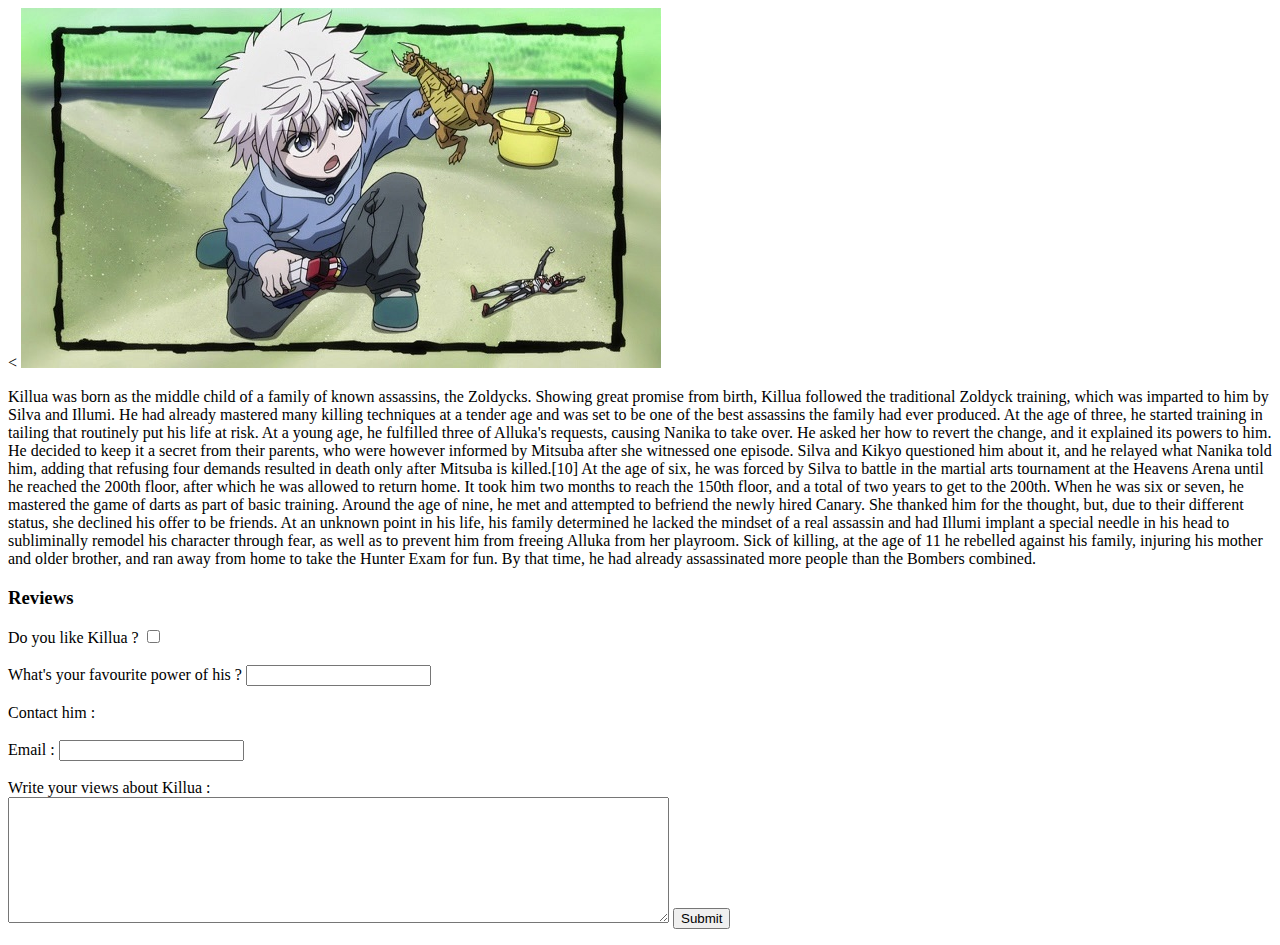
==== Background.html @ 793b965d "Added Killua info" ====
<<!DOCTYPE html>
  <html lang="en" dir="ltr">

  <head>
    <meta charset="utf-8">
    <title>Background</title>
  </head>

  <body>
    <img src="childhood.jpg" alt="Missing pic">
    <p>Killua was born as the middle child of a family of known assassins, the Zoldycks. Showing great promise from birth, Killua followed the traditional Zoldyck training, which was imparted to him by Silva and Illumi. He had already mastered many
      killing techniques at a tender age and was set to be one of the best assassins the family had ever produced. At the age of three, he started training in tailing that routinely put his life at risk.

      At a young age, he fulfilled three of Alluka's requests, causing Nanika to take over. He asked her how to revert the change, and it explained its powers to him. He decided to keep it a secret from their parents, who were however informed by
      Mitsuba after she witnessed one episode. Silva and Kikyo questioned him about it, and he relayed what Nanika told him, adding that refusing four demands resulted in death only after Mitsuba is killed.[10] At the age of six, he was forced by
      Silva to battle in the martial arts tournament at the Heavens Arena until he reached the 200th floor, after which he was allowed to return home. It took him two months to reach the 150th floor, and a total of two years to get to the 200th.

      When he was six or seven, he mastered the game of darts as part of basic training. Around the age of nine, he met and attempted to befriend the newly hired Canary. She thanked him for the thought, but, due to their different status, she
      declined his offer to be friends.

      At an unknown point in his life, his family determined he lacked the mindset of a real assassin and had Illumi implant a special needle in his head to subliminally remodel his character through fear, as well as to prevent him from freeing
      Alluka from her playroom.

      Sick of killing, at the age of 11 he rebelled against his family, injuring his mother and older brother, and ran away from home to take the Hunter Exam for fun. By that time, he had already assassinated more people than the Bombers combined.
    </p>
  </body>
  <h3>Reviews</h3>
  <form action="mailto:pain4evr@gmail.com" method="post" enctype="text/plain">
    <label>Do you like Killua ?</label>
    <input type="checkbox" value=""><br><br>
    <label>What's your favourite power of his ?</label>
    <input type="text" name="Favourite Power :" value="">
    <br><br>
    <label>Contact him :</label><br><br>
    <label>Email :</label>
    <input type="email" name="My Email :" value=""><br><br>
    <label>Write your views about Killua :</label><br>
    <textarea name="My Views :" rows="8" cols="80"></textarea>
    <input type="submit" name="">

  </form>

  </html>
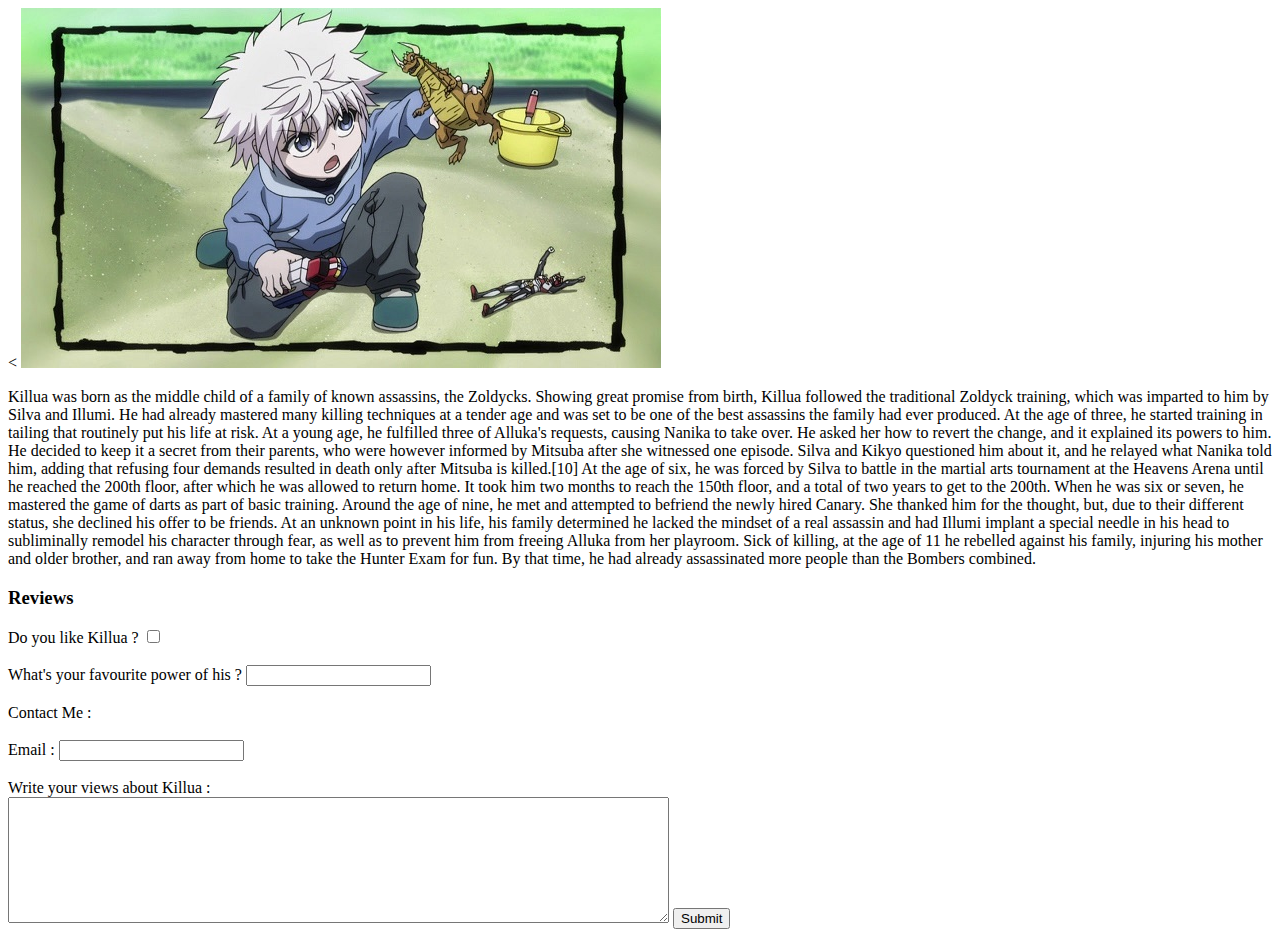
==== commit 8d30b921: "Update Background.html" ====
--- a/Background.html
+++ b/Background.html
@@ -4,6 +4,8 @@
   <head>
     <meta charset="utf-8">
     <title>Background</title>
+    <link rel="stylesheet" href="css\styles.css">
+
   </head>
 
   <body>
@@ -31,7 +33,7 @@
     <label>What's your favourite power of his ?</label>
     <input type="text" name="Favourite Power :" value="">
     <br><br>
-    <label>Contact him :</label><br><br>
+    <label>Contact Me :</label><br><br>
     <label>Email :</label>
     <input type="email" name="My Email :" value=""><br><br>
     <label>Write your views about Killua :</label><br>
